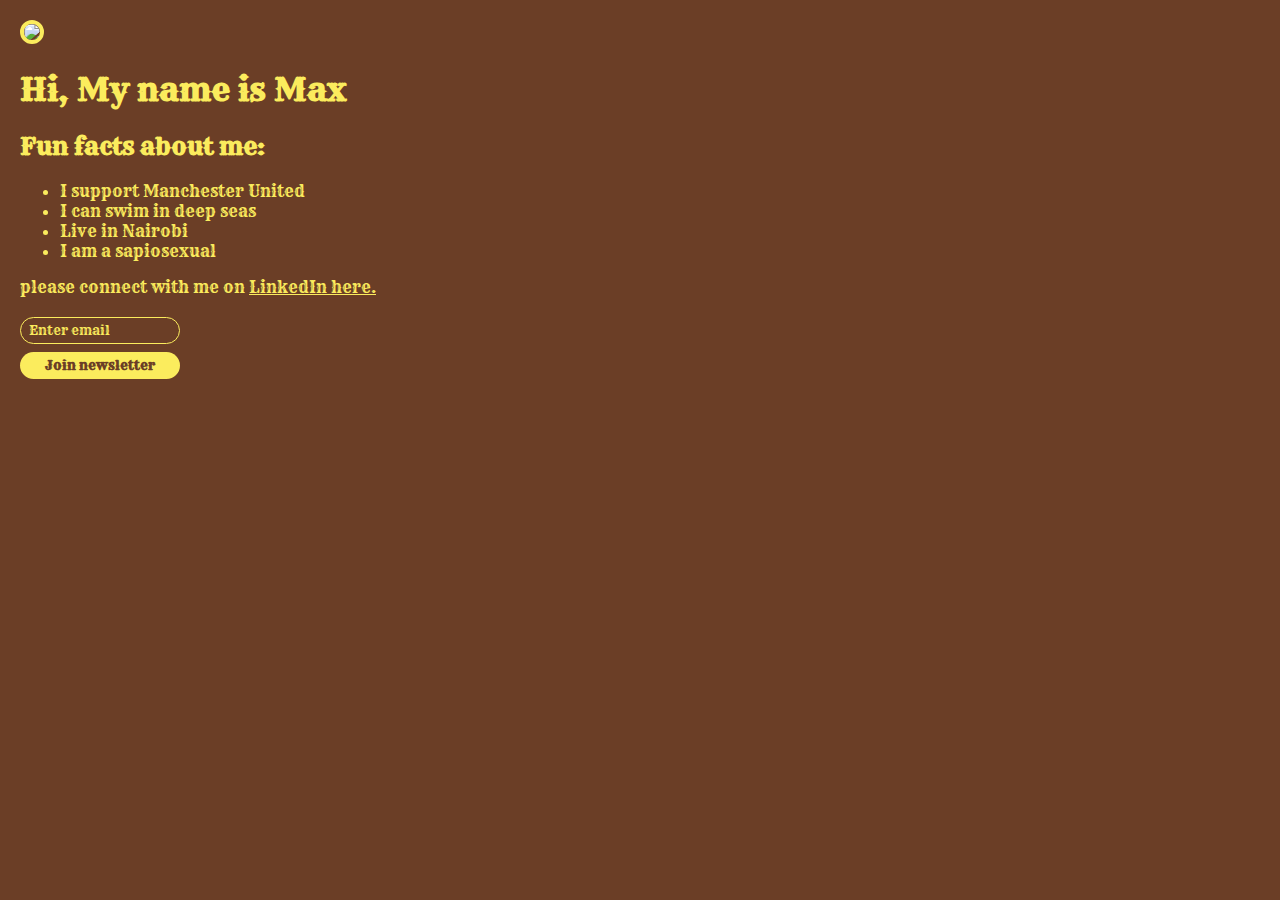
==== index.html @ f888a665 "Updates website" ====
<!doctype html>
<html>
    <head>
        <link rel="stylesheet" href="styles.css">
        <link href="https://fonts.googleapis.com/css2?family=Bangers&family=Black+Ops+One&family=Creepster&family=La+Belle+Aurore&family=MedievalSharp&family=Orbitron&family=Rye&display=swap" rel="stylesheet">
        <script src="index.js"></script>
    </head>
    <body>
        <img src="max.jpg">
       <h1>Hi, My name is Max</h1>
       <h2>Fun facts about me:</h2>
       <ul>
        <li>I support Manchester United</li>
        <li>I can swim in deep seas</li>
        <li>Live in Nairobi</li>
        <li>I am a sapiosexual</li>
       </ul>
        <p>
            please connect with me on <a href="https://www.linkedin.com/in/maxwelokoth/" target="_blank">LinkedIn here.</a>
        </p>
        <input type="text" placeholder="Enter email"/>
        <button>Join newsletter</button>
    </body>
</html>

<!-- <div>
    <button>MARS</button>
    <h1>Humans have reached Mars</h1>
    <img src="https://static.scientificamerican.com/sciam/cache/file/E2BA0402-C14D-484C-9607C354A6DFC36F_source.jpg?w=1200" width="100%">
    <h3>The Starship rocket successfully landed on the red planet this morning.</h3> 
    <p>
        After a 115 days long journey, the crew of 12 finally arrived at their destination. This is the first time humans have set foot on a planet other than Earth. 
    </p>
    <div>
        <img src="https://upload.wikimedia.org/wikipedia/commons/d/d8/NASA_Mars_Rover.jpg" width="100%">
    </div>
</div> -->

<!-- <h1>Welcome!</h1>
<p>
    You have been granted access to the platform. Please create an account
</p>
<input type="text" placeholder="Enter username">
<input type="date" placeholder="Enter date of birth">
<input type="time" placeholder="Best time to get reminder">
<input type="color" placeholder="Favorite color">
<input type="password" placeholder="Enter password">
<input type="file" placeholder="Upload your profile picture">
<button>Sign up!</button> -->

<!-- <head>
    <link rel="stylesheet" href="styles.css">
    <title>Google.com</title>
</head>

<body>
    <img src="https://cdn.logojoy.com/wp-content/uploads/20230801145635/Google_logo_2013-2015-600x206.png">
    <input type="text">
    <button>Google Search</button>
    <button>I'm Feeling Lucky</button>
    <p>We protect your privacy. <a href="blog.html">Learn how</a></p>
</body> -->

<!-- <h1>Maxwel Ochieng Okoth 💻</h1>
<p>Fullstack | Digital Marketing | Cyber Security</p>
<a href="work.html">Check out my projects here.</a> -->
---- styles.css ----
:root {
    --superhero: 'Bangers', cursive;
    --fantasy: 'MedievalSharp', cursive;
    --space: 'Orbitron', sans-serif;
    --military: 'Black Ops One', cursive;
    --romantic: 'La Belle Aurore', cursive;
    --scary: 'Creepster', cursive;
    --cowboy: 'Rye', cursive;
    --regular: sans-serif;
    --fantasy: 'MedievalSharp', cursive;
    --font: var(--regular);
    --sharp: 0;
    --soft: 10px;
    --round: 100px;
    
    --image: var(--soft);
    
    --background: #f5f5f5;
    --text: #222222;
    
    --light: var(--background);
    --dark: var(--text);
}


body, html {
    margin: 0;
    padding: 10px;
    background: var(--background);
    color: var(--text);
    font-family: var(--font);
}

img {
    width: 30%;
    border-radius: calc(var(--image) * 2);
    border: 4px solid var(--text);
}

a {
    color: var(--text);
}

input {
    display: block;
    margin: 20px 0 0;
    width: 160px;
    box-sizing: border-box;
    padding: 4px 8px;
    border-width: 1px; 
    border-style: solid;
    border-color:  var(--text);
    color: var(--text);
    background: none;
    border-radius: var(--image);
    font-family: var(--font);
}

::placeholder {
    color: var(--text);
}

button {
    border-radius: var(--image);
    padding: 5px 10px;
    border: none;
    background: var(--text);
    color: var(--background);
    font-weight: bold;
    box-sizing: border-box;
    display: block;
    margin: 8px 0;
    cursor: pointer;
    font-family: var(--font);
    width: 160px;
}
---- styles.css ----
:root {
    --superhero: 'Bangers', cursive;
    --fantasy: 'MedievalSharp', cursive;
    --space: 'Orbitron', sans-serif;
    --military: 'Black Ops One', cursive;
    --romantic: 'La Belle Aurore', cursive;
    --scary: 'Creepster', cursive;
    --cowboy: 'Rye', cursive;
    --regular: sans-serif;
    --fantasy: 'MedievalSharp', cursive;
    --font: var(--regular);
    --sharp: 0;
    --soft: 10px;
    --round: 100px;
    
    --image: var(--soft);
    
    --background: #f5f5f5;
    --text: #222222;
    
    --light: var(--background);
    --dark: var(--text);
}


body, html {
    margin: 0;
    padding: 10px;
    background: var(--background);
    color: var(--text);
    font-family: var(--font);
}

img {
    width: 30%;
    border-radius: calc(var(--image) * 2);
    border: 4px solid var(--text);
}

a {
    color: var(--text);
}

input {
    display: block;
    margin: 20px 0 0;
    width: 160px;
    box-sizing: border-box;
    padding: 4px 8px;
    border-width: 1px; 
    border-style: solid;
    border-color:  var(--text);
    color: var(--text);
    background: none;
    border-radius: var(--image);
    font-family: var(--font);
}

::placeholder {
    color: var(--text);
}

button {
    border-radius: var(--image);
    padding: 5px 10px;
    border: none;
    background: var(--text);
    color: var(--background);
    font-weight: bold;
    box-sizing: border-box;
    display: block;
    margin: 8px 0;
    cursor: pointer;
    font-family: var(--font);
    width: 160px;
}
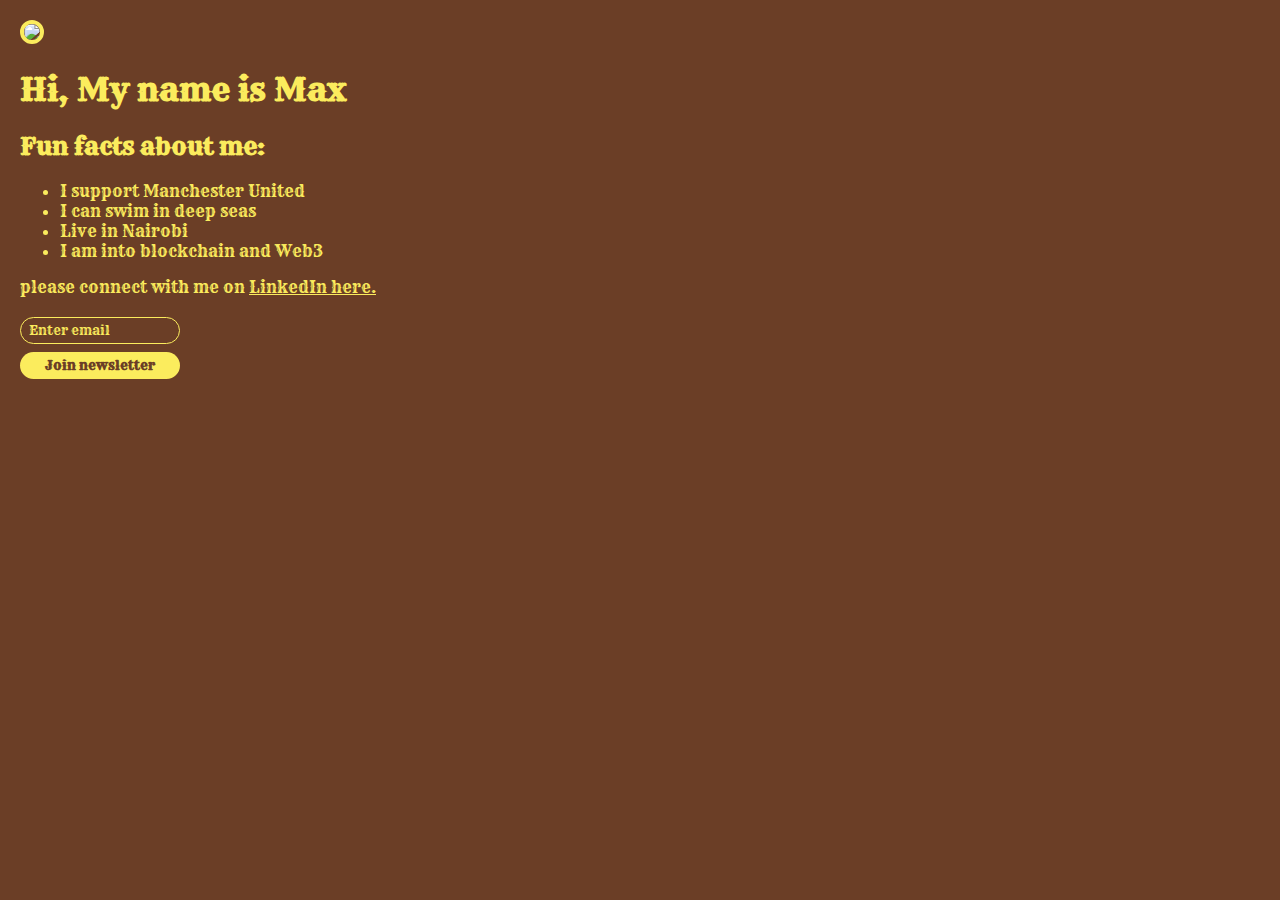
==== commit 559f7150: "Updates the bio" ====
--- a/index.html
+++ b/index.html
@@ -14,7 +14,7 @@
         <li>I support Manchester United</li>
         <li>I can swim in deep seas</li>
         <li>Live in Nairobi</li>
-        <li>I am a sapiosexual</li>
+        <li>I am into blockchain and Web3</li>
        </ul>
         <p>
             please connect with me on <a href="https://www.linkedin.com/in/maxwelokoth/" target="_blank">LinkedIn here.</a>
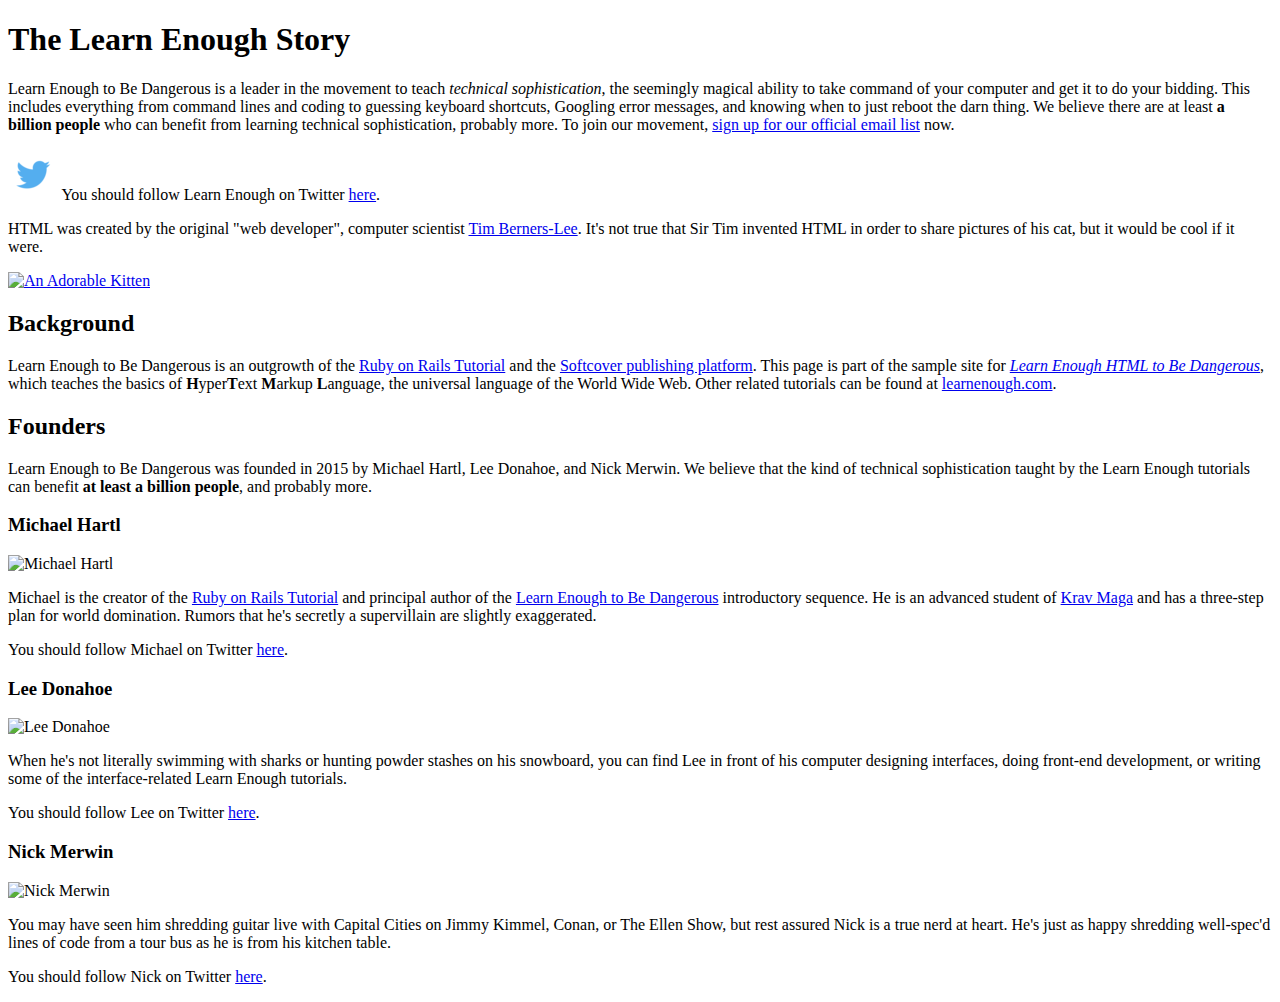
==== commit 568cff23: "Add content and twitter image" ====
--- a/index.html
+++ b/index.html
@@ -1,67 +1,128 @@
+<!doctype html>
+<html lang="en">
 
-<!doctype html>
-<html>
     <head>
-        <link rel="stylesheet" href="styles.css">
-        <link href="https://fonts.googleapis.com/css2?family=Bangers&family=Black+Ops+One&family=Creepster&family=La+Belle+Aurore&family=MedievalSharp&family=Orbitron&family=Rye&display=swap" rel="stylesheet">
-        <script src="index.js"></script>
+        <title>Learn Enough to Be Dangerous</title>
+        <meta charset="utf-8">
     </head>
+
     <body>
-        <img src="max.jpg">
-       <h1>Hi, My name is Max</h1>
-       <h2>Fun facts about me:</h2>
-       <ul>
-        <li>I support Manchester United</li>
-        <li>I can swim in deep seas</li>
-        <li>Live in Nairobi</li>
-        <li>I am into blockchain and Web3</li>
-       </ul>
+        <h1>The Learn Enough Story</h1>
         <p>
-            please connect with me on <a href="https://www.linkedin.com/in/maxwelokoth/" target="_blank">LinkedIn here.</a>
+            Learn Enough to Be Dangerous is a leader in the movement to teach
+            <em>technical sophistication</em>, the seemingly magical ability to take
+            command of your computer and get it to do your bidding. This
+            includes
+            everything from command lines and coding to guessing keyboard
+            shortcuts,
+            Googling error messages, and knowing when to just reboot the darn
+            thing.
+            We believe there are at least <strong>a billion people</strong> who can benefit from
+            learning technical sophistication, probably more. To join our
+            movement, <a href="https://learnenough.com/email">sign up for our official email list</a> now.
+
         </p>
-        <input type="text" placeholder="Enter email"/>
-        <button>Join newsletter</button>
+        <p>
+            <a href="https://twitter.com/learnenough" target="_blank" rel="noopener" style="text-decoration: none;">
+                <img src="images/small_twitter_logo.png">
+            </a>
+            You should follow Learn Enough on Twitter
+            <a href="https://twitter.com/learnenough" target="_blank" rel="noopener">here</a>.
+        </p>
+
+
+        <p>
+            HTML was created by the original "web developer", computer
+            scientist
+            <a href="https://en.wikipedia.org/wiki/Tim_Berners-Lee">Tim
+                Berners-Lee</a>. It's not true that Sir Tim invented HTML in
+            order to
+            share pictures of his cat, but it would be cool if it were.
+        </p>
+
+        <a href="https://www.flickr.com/photos/deborah_s_perspective/14144861329"><img src="images/kitten.jpg"
+                alt="An Adorable Kitten"></a>
+
+        <h2>Background</h2>
+        <p>
+            Learn Enough to Be Dangerous is an outgrowth of the
+            <a href="https://railstutorial.org/">Ruby on Rails Tutorial</a>
+            and the
+            <a href="https://www.softcover.io/">Softcover publishing
+                platform</a>.
+            This page is part of the sample site for
+            <a href="https://www.learnenough.com/html"><em>Learn Enough HTML
+                    to
+                    Be Dangerous</em></a>, which teaches the basics of
+            <strong>H</strong>yper<strong>T</strong>ext
+            <strong>M</strong>arkup
+            <strong>L</strong>anguage, the universal language of the World
+            Wide Web.
+            Other related tutorials can be found at
+            <a href="https://www.learnenough.com/">learnenough.com</a>.
+        </p>
+        <h2>Founders</h2>
+        Learn Enough to Be Dangerous was founded in 2015 by Michael
+        Hartl, Lee
+        Donahoe, and Nick Merwin. We believe that the kind of technical
+        sophistication taught by the Learn Enough tutorials can benefit
+        <strong>at least a billion people</strong>, and probably more.
+        <h3>Michael Hartl</h3>
+        <img src="https://gravatar.com/avatar/ffda7d145b83c4b118f982401f962ca6?
+s=150" alt="Michael Hartl">
+        <p>
+            Michael is the creator of the <a href="https://www.railstutorial.org/">
+                Ruby on Rails Tutorial</a> and principal author of the
+            <a href="https://www.learnenough.com/">Learn Enough to Be
+                Dangerous</a>
+            introductory sequence. He is an advanced student of
+            <a href="https://www.kravmaga.com/">Krav Maga</a> and has a
+            three-step
+            plan for world domination. Rumors that he's secretly a
+            supervillain
+            are slightly exaggerated.
+        </p>
+        <p>
+            You should follow Michael on Twitter
+            <a href="https://twitter.com/mhartl">here</a>.
+        </p>
+
+        <h3>Lee Donahoe</h3>
+        <img src="https://gravatar.com/avatar/b65522a6f3a6899705d119d7aa232a6d?
+s=150" alt="Lee Donahoe">
+
+        <p>
+            When he's not literally swimming with sharks or hunting powder
+            stashes
+            on his snowboard, you can find Lee in front of his computer
+            designing
+            interfaces, doing front-end development, or writing some of the
+            interface-related Learn Enough tutorials.
+        </p>
+        <p>
+            You should follow Lee on Twitter
+            <a href="https://twitter.com/leedonahoe">here</a>.
+        </p>
+
+        <h3>Nick Merwin</h3>
+        <img src="https://gravatar.com/avatar/e2d6ce2ba5c1b6d674ae8ff2b3b45d23?
+s=150" alt="Nick Merwin">
+
+        <p>
+            You may have seen him shredding guitar live with Capital Cities
+            on Jimmy
+            Kimmel, Conan, or The Ellen Show, but rest assured Nick is a
+            true nerd
+            at heart. He's just as happy shredding well-spec'd lines of code
+            from a
+            tour bus as he is from his kitchen table.
+        </p>
+        <p>
+            You should follow Nick on Twitter
+            <a href="https://twitter.com/nickmerwin">here</a>.
+        </p>
+
+
     </body>
-</html>
 
-<!-- <div>
-    <button>MARS</button>
-    <h1>Humans have reached Mars</h1>
-    <img src="https://static.scientificamerican.com/sciam/cache/file/E2BA0402-C14D-484C-9607C354A6DFC36F_source.jpg?w=1200" width="100%">
-    <h3>The Starship rocket successfully landed on the red planet this morning.</h3> 
-    <p>
-        After a 115 days long journey, the crew of 12 finally arrived at their destination. This is the first time humans have set foot on a planet other than Earth. 
-    </p>
-    <div>
-        <img src="https://upload.wikimedia.org/wikipedia/commons/d/d8/NASA_Mars_Rover.jpg" width="100%">
-    </div>
-</div> -->
-
-<!-- <h1>Welcome!</h1>
-<p>
-    You have been granted access to the platform. Please create an account
-</p>
-<input type="text" placeholder="Enter username">
-<input type="date" placeholder="Enter date of birth">
-<input type="time" placeholder="Best time to get reminder">
-<input type="color" placeholder="Favorite color">
-<input type="password" placeholder="Enter password">
-<input type="file" placeholder="Upload your profile picture">
-<button>Sign up!</button> -->
-
-<!-- <head>
-    <link rel="stylesheet" href="styles.css">
-    <title>Google.com</title>
-</head>
-
-<body>
-    <img src="https://cdn.logojoy.com/wp-content/uploads/20230801145635/Google_logo_2013-2015-600x206.png">
-    <input type="text">
-    <button>Google Search</button>
-    <button>I'm Feeling Lucky</button>
-    <p>We protect your privacy. <a href="blog.html">Learn how</a></p>
-</body> -->
-
-<!-- <h1>Maxwel Ochieng Okoth 💻</h1>
-<p>Fullstack | Digital Marketing | Cyber Security</p>
-<a href="work.html">Check out my projects here.</a> -->+</html>